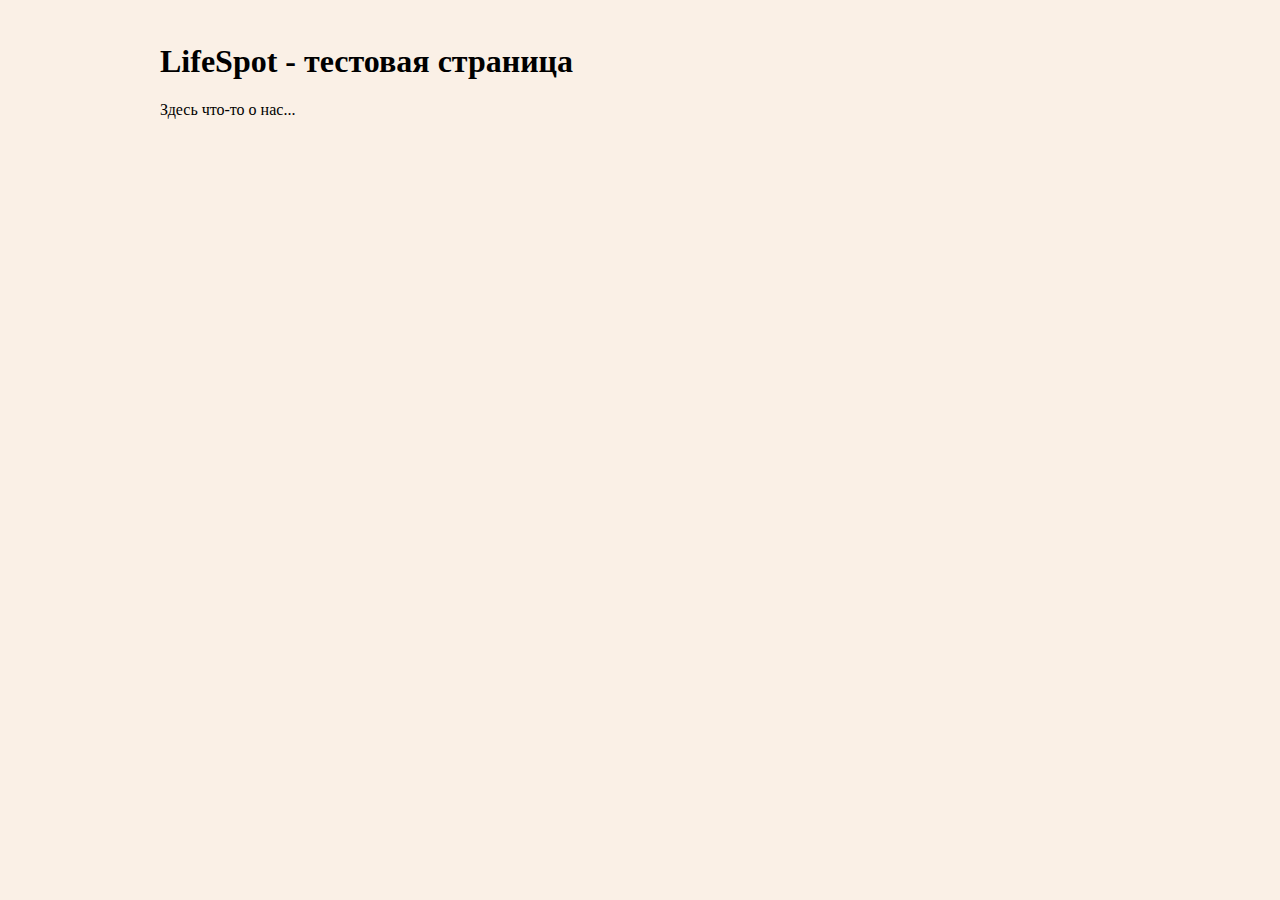
==== LifeSpot/Views/about.html @ bb7d140e "Task 29.7.4 complite" ====
﻿<!DOCTYPE html>
<html>
<head>
    <meta charset="utf-8" />
    <title>LifeSpot</title>
    <link href="../Static/CSS/index.css" rel="stylesheet" type="text/css">
</head>

<header id="header-index">
    <h1>LifeSpot - тестовая страница</h1>
    <p>Здесь что-то о нас...</p>
</header>

    <!--SIDEBAR-->

<body>

</body>

    <!--FOOTER-->

</html>
---- LifeSpot/Static/CSS/index.css ----
﻿/* Простые селекторы*/
.video-container {
    display: inline-block;
    padding-left: 1%;
    padding-top: 1%;
}

.navbar {
    color: darkgray;
    padding-left: 15%;
}

.navbar p:hover
{
    color: aliceblue;
}

/*Глобальные стили для хедеров на всём сайте*/
header {
    color: black;
    padding-left: 1%;
    padding-top: 1.2%;
}

#logo {
    color: #44453f;
}

footer {
    position: static;
    font-size: medium;
    color: dimgrey;
    line-height:66%;
    padding-left: 1%;
}

aside {
    height: 100%; /* Высота в полный размер. Этот параметр можно убрать, если вы хотите выставлять высоту автоматически */
    width: 10%;
    position: absolute; /* Фиксированная позиция сайд-бара. Так он будет оставаться на месте при скроллинге */
    z-index: 1; /* Сайд-бар будет поверх остальных элементов */
    top: 0; /* Сайдбар будет в самой верхней части страницы */
    left: 0;
    background-color: #111; /* Черный цвет фона (задан в виде кода) */
    overflow-x: hidden; /* Отключаем горизонтальную прокрутку */
    padding-top: 2%;
    font-size: large;
}

body {
    padding-left: 11%;
}

header, footer, body, .video-container {
    background-color: linen;
}

/*Поисковая форма*/

input {
    font-family: inherit;
    font-size: 1rem;
    border: 1px solid gray;
    border-radius: 5px;
    padding: 0.2rem 0.5rem;
}

input[type=search] {
    display: inline;
    width: 400px;
}

input[type=search]:focus {
    border: #35a5e5 1px solid;
}
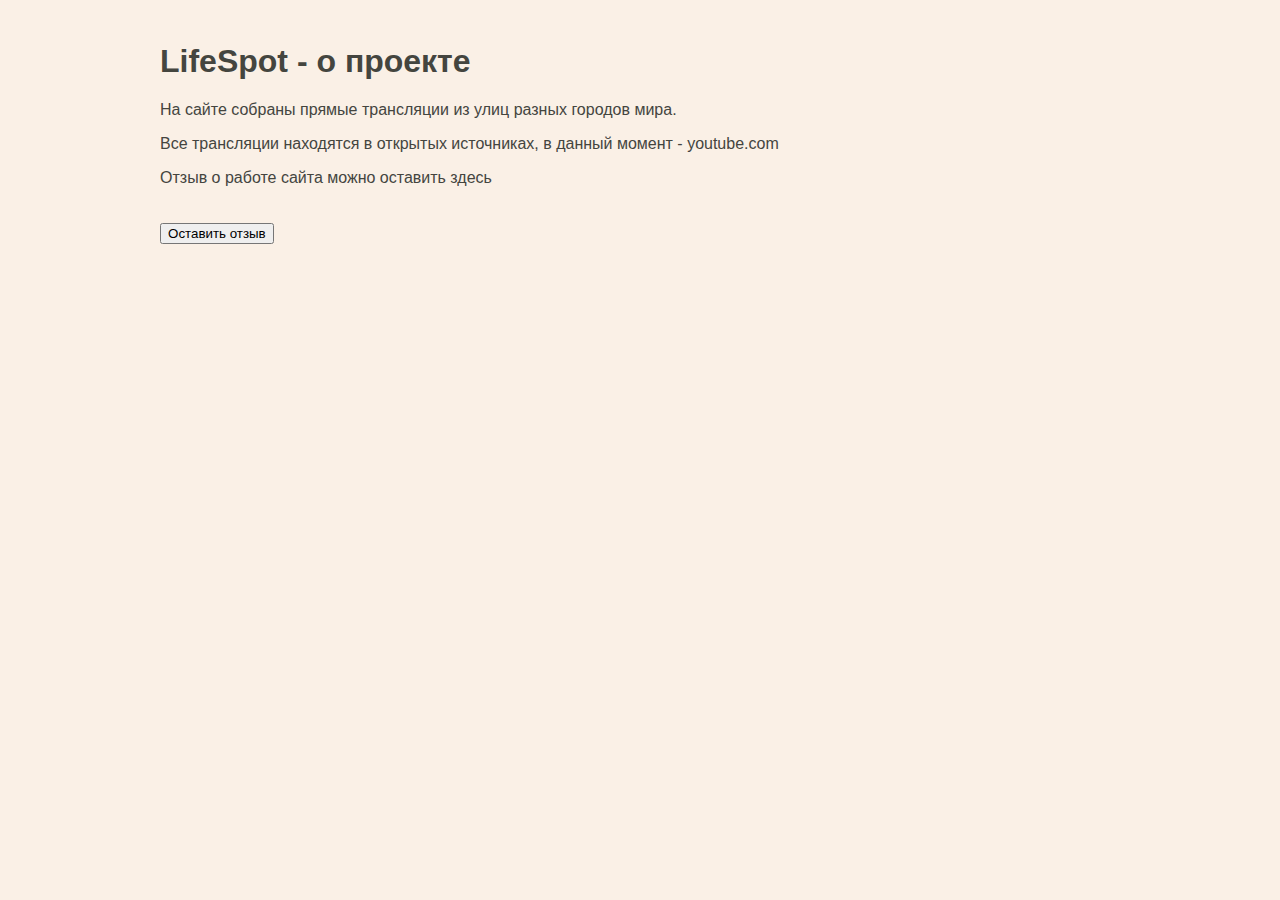
==== commit 9e4f7e33: "Final task module complite" ====
--- a/LifeSpot/Views/about.html
+++ b/LifeSpot/Views/about.html
@@ -4,19 +4,24 @@
     <meta charset="utf-8" />
     <title>LifeSpot</title>
     <link href="../Static/CSS/index.css" rel="stylesheet" type="text/css">
+    <script type="text/javascript" src="/Static/JS/about.js"></script>
 </head>
 
 <header id="header-index">
-    <h1>LifeSpot - тестовая страница</h1>
-    <p>Здесь что-то о нас...</p>
+    <h1>LifeSpot - о проекте</h1>
+    <p>На сайте собраны прямые трансляции из улиц разных городов мира.</p>
+    <p>Все трансляции находятся в открытых источниках, в данный момент - youtube.com</p>
+    <p>Отзыв о работе сайта можно оставить здесь</p>
 </header>
 
     <!--SIDEBAR-->
-
 <body>
-
+    <div class="reviews">
+        <div class="review-button">
+            <button onclick="getFeedback()">Оставить отзыв</button>
+        </div>
+    </div>
 </body>
-
     <!--FOOTER-->
 
 </html>--- a/LifeSpot/Static/CSS/index.css
+++ b/LifeSpot/Static/CSS/index.css
@@ -1,36 +1,50 @@
-﻿/* Простые селекторы*/
+﻿/* Комбинированный селектор - применяется ко всем элементам */
+header, footer, aside, body, .navbar, .video-container {
+    font-family: "Helvetica 65 Medium", sans-serif;
+}
+
+header, footer, body, .video-container {
+    background-color: linen;
+}
+
+/* Компоненты iframe со встроенным видео */
 .video-container {
     display: inline-block;
+    margin-top: 0.5em;
     padding-left: 1%;
     padding-top: 1%;
 }
 
-.navbar {
+/* Стили панели навигации */
+.navbar p {
     color: darkgray;
     padding-left: 15%;
 }
 
-.navbar p:hover
-{
-    color: aliceblue;
-}
+    /* Стили панели навигации при наведении мышью */
+    .navbar p:hover {
+        color: aliceblue;
+    }
 
-/*Глобальные стили для хедеров на всём сайте*/
+/* Глобальные стили для хедеров на всём сайте */
 header {
     color: black;
     padding-left: 1%;
     padding-top: 1.2%;
 }
-
-#logo {
+/* Стиль хедера для главной страницы имеет приоритет, 
+так как используется селектор по идентификатору */
+#header-index {
     color: #44453f;
 }
 
+/* Стили футера */
 footer {
-    position: static;
+    position: relative;
+    bottom: 0;
     font-size: medium;
     color: dimgrey;
-    line-height:66%;
+    line-height: 66%;
     padding-left: 1%;
 }
 
@@ -38,7 +52,7 @@
     height: 100%; /* Высота в полный размер. Этот параметр можно убрать, если вы хотите выставлять высоту автоматически */
     width: 10%;
     position: absolute; /* Фиксированная позиция сайд-бара. Так он будет оставаться на месте при скроллинге */
-    z-index: 1; /* Сайд-бар будет поверх остальных элементов */
+    z-index: 1;
     top: 0; /* Сайдбар будет в самой верхней части страницы */
     left: 0;
     background-color: #111; /* Черный цвет фона (задан в виде кода) */
@@ -51,8 +65,8 @@
     padding-left: 11%;
 }
 
-header, footer, body, .video-container {
-    background-color: linen;
+a {
+    text-decoration: none;
 }
 
 /*Поисковая форма*/
@@ -74,5 +88,18 @@
     border: #35a5e5 1px solid;
 }
 
+.review-container, .review-button {
+    display: inline-block;
+    margin-top: 0.5em;
+    padding-left: 1%;
+    padding-top: 1%;
+}
+
+.review {
+    display: block;
+    margin-top: 0.5em;
+    padding-left: 1%;
+    padding-top: 1%;
+}
 
 
